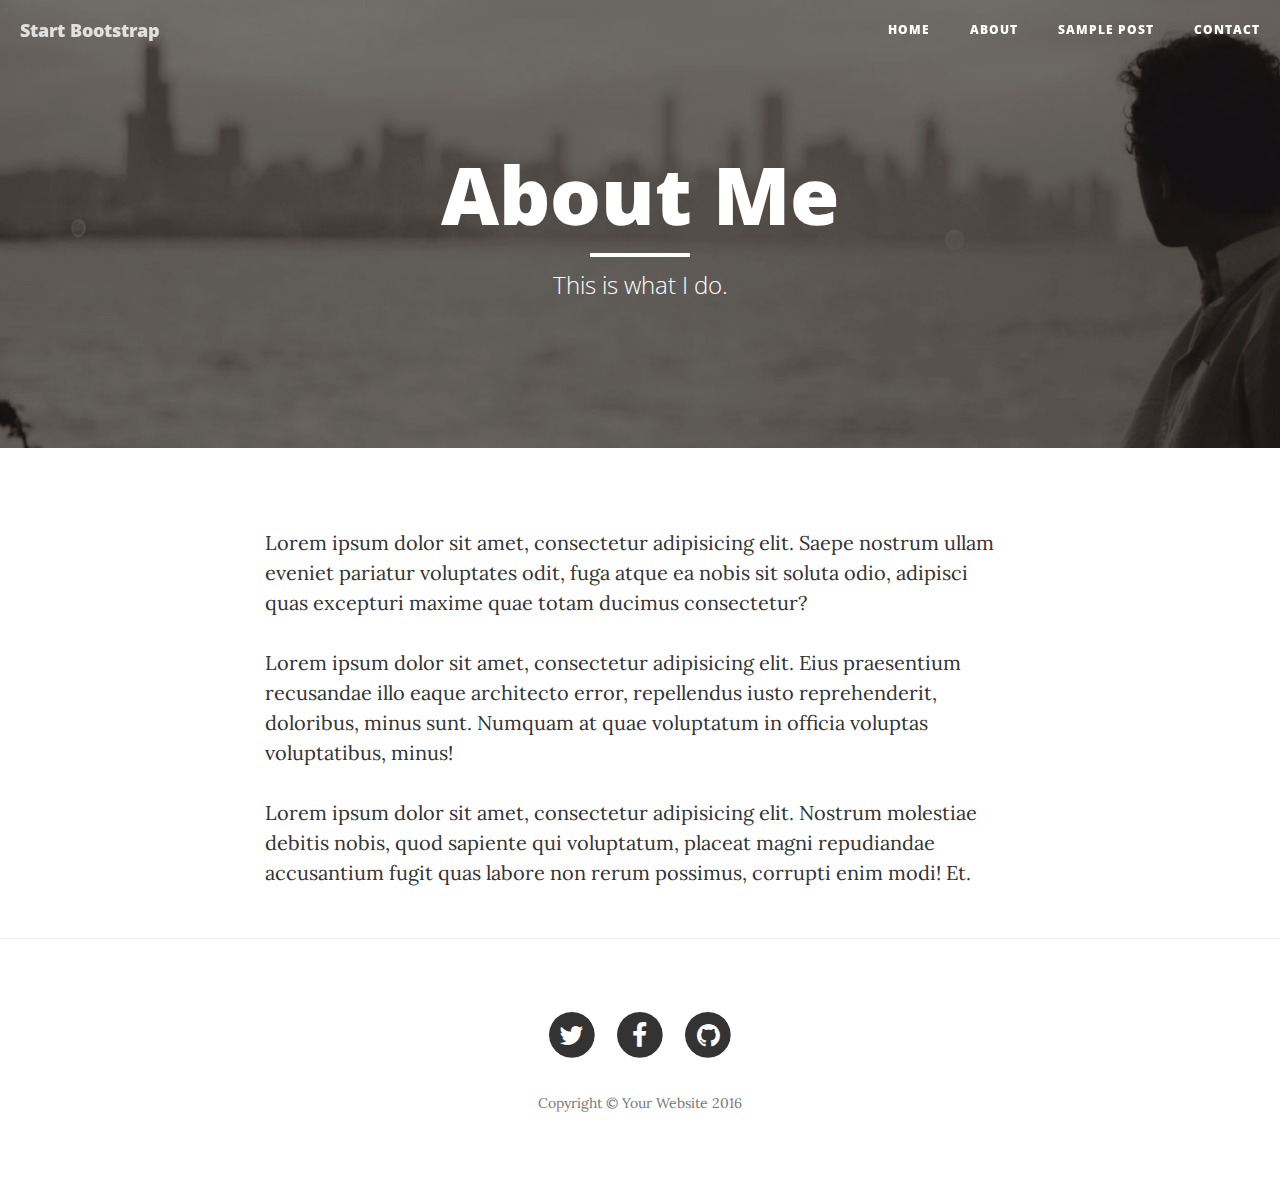
==== templates/about.html @ 61b8e0e1 "Project Start" ====
<!DOCTYPE html>
<html lang="en">

<head>

    <meta charset="utf-8">
    <meta http-equiv="X-UA-Compatible" content="IE=edge">
    <meta name="viewport" content="width=device-width, initial-scale=1">
    <meta name="description" content="">
    <meta name="author" content="">

    <title>Clean Blog - About</title>

    <!-- Bootstrap Core CSS -->
    <link href="vendor/bootstrap/css/bootstrap.min.css" rel="stylesheet">

    <!-- Theme CSS -->
    <link href="css/clean-blog.min.css" rel="stylesheet">

    <!-- Custom Fonts -->
    <link href="vendor/font-awesome/css/font-awesome.min.css" rel="stylesheet" type="text/css">
    <link href='http://fonts.googleapis.com/css?family=Lora:400,700,400italic,700italic' rel='stylesheet' type='text/css'>
    <link href='http://fonts.googleapis.com/css?family=Open+Sans:300italic,400italic,600italic,700italic,800italic,400,300,600,700,800' rel='stylesheet' type='text/css'>

    <!-- HTML5 Shim and Respond.js IE8 support of HTML5 elements and media queries -->
    <!-- WARNING: Respond.js doesn't work if you view the page via file:// -->
    <!--[if lt IE 9]>
        <script src="https://oss.maxcdn.com/libs/html5shiv/3.7.0/html5shiv.js"></script>
        <script src="https://oss.maxcdn.com/libs/respond.js/1.4.2/respond.min.js"></script>
    <![endif]-->

</head>

<body>

    <!-- Navigation -->
    <nav class="navbar navbar-default navbar-custom navbar-fixed-top">
        <div class="container-fluid">
            <!-- Brand and toggle get grouped for better mobile display -->
            <div class="navbar-header page-scroll">
                <button type="button" class="navbar-toggle" data-toggle="collapse" data-target="#bs-example-navbar-collapse-1">
                    <span class="sr-only">Toggle navigation</span>
                    Menu <i class="fa fa-bars"></i>
                </button>
                <a class="navbar-brand" href="index.html">Start Bootstrap</a>
            </div>

            <!-- Collect the nav links, forms, and other content for toggling -->
            <div class="collapse navbar-collapse" id="bs-example-navbar-collapse-1">
                <ul class="nav navbar-nav navbar-right">
                    <li>
                        <a href="index.html">Home</a>
                    </li>
                    <li>
                        <a href="about.html">About</a>
                    </li>
                    <li>
                        <a href="post.html">Sample Post</a>
                    </li>
                    <li>
                        <a href="contact.html">Contact</a>
                    </li>
                </ul>
            </div>
            <!-- /.navbar-collapse -->
        </div>
        <!-- /.container -->
    </nav>

    <!-- Page Header -->
    <!-- Set your background image for this header on the line below. -->
    <header class="intro-header" style="background-image: url('img/about-bg.jpg')">
        <div class="container">
            <div class="row">
                <div class="col-lg-8 col-lg-offset-2 col-md-10 col-md-offset-1">
                    <div class="page-heading">
                        <h1>About Me</h1>
                        <hr class="small">
                        <span class="subheading">This is what I do.</span>
                    </div>
                </div>
            </div>
        </div>
    </header>

    <!-- Main Content -->
    <div class="container">
        <div class="row">
            <div class="col-lg-8 col-lg-offset-2 col-md-10 col-md-offset-1">
                <p>Lorem ipsum dolor sit amet, consectetur adipisicing elit. Saepe nostrum ullam eveniet pariatur voluptates odit, fuga atque ea nobis sit soluta odio, adipisci quas excepturi maxime quae totam ducimus consectetur?</p>
                <p>Lorem ipsum dolor sit amet, consectetur adipisicing elit. Eius praesentium recusandae illo eaque architecto error, repellendus iusto reprehenderit, doloribus, minus sunt. Numquam at quae voluptatum in officia voluptas voluptatibus, minus!</p>
                <p>Lorem ipsum dolor sit amet, consectetur adipisicing elit. Nostrum molestiae debitis nobis, quod sapiente qui voluptatum, placeat magni repudiandae accusantium fugit quas labore non rerum possimus, corrupti enim modi! Et.</p>
            </div>
        </div>
    </div>

    <hr>

    <!-- Footer -->
    <footer>
        <div class="container">
            <div class="row">
                <div class="col-lg-8 col-lg-offset-2 col-md-10 col-md-offset-1">
                    <ul class="list-inline text-center">
                        <li>
                            <a href="#">
                                <span class="fa-stack fa-lg">
                                    <i class="fa fa-circle fa-stack-2x"></i>
                                    <i class="fa fa-twitter fa-stack-1x fa-inverse"></i>
                                </span>
                            </a>
                        </li>
                        <li>
                            <a href="#">
                                <span class="fa-stack fa-lg">
                                    <i class="fa fa-circle fa-stack-2x"></i>
                                    <i class="fa fa-facebook fa-stack-1x fa-inverse"></i>
                                </span>
                            </a>
                        </li>
                        <li>
                            <a href="#">
                                <span class="fa-stack fa-lg">
                                    <i class="fa fa-circle fa-stack-2x"></i>
                                    <i class="fa fa-github fa-stack-1x fa-inverse"></i>
                                </span>
                            </a>
                        </li>
                    </ul>
                    <p class="copyright text-muted">Copyright &copy; Your Website 2016</p>
                </div>
            </div>
        </div>
    </footer>

    <!-- jQuery -->
    <script src="vendor/jquery/jquery.min.js"></script>

    <!-- Bootstrap Core JavaScript -->
    <script src="vendor/bootstrap/js/bootstrap.min.js"></script>

    <!-- Contact Form JavaScript -->
    <script src="js/jqBootstrapValidation.js"></script>
    <script src="js/contact_me.js"></script>

    <!-- Theme JavaScript -->
    <script src="js/clean-blog.min.js"></script>

</body>

</html>
---- templates/css/clean-blog.min.css ----
/*!
 * Start Bootstrap - Clean Blog v1.1.0 (http://startbootstrap.com/template-overviews/clean-blog)
 * Copyright 2013-2016 Start Bootstrap
 * Licensed under MIT (https://github.com/BlackrockDigital/startbootstrap/blob/gh-pages/LICENSE)
 */a,body{color:#333}.navbar-custom .nav li a,.navbar-custom .navbar-brand,h1,h2,h3,h4,h5,h6{font-weight:800}.caption,.intro-header .page-heading,.intro-header .site-heading,footer .copyright{text-align:center}body{font-family:Lora,'Times New Roman',serif;font-size:20px;-webkit-tap-highlight-color:#0085A1}.intro-header .page-heading .subheading,.intro-header .post-heading .subheading,.intro-header .site-heading .subheading,.navbar-custom,h1,h2,h3,h4,h5,h6{font-family:'Open Sans','Helvetica Neue',Helvetica,Arial,sans-serif}p{line-height:1.5;margin:30px 0}p a{text-decoration:underline}a:focus,a:hover{color:#0085A1}a img:focus,a img:hover{cursor:zoom-in}blockquote{color:#777;font-style:italic}hr.small{max-width:100px;margin:15px auto;border-width:4px;border-color:#fff}.navbar-custom{position:absolute;top:0;left:0;width:100%;z-index:3}.navbar-custom .navbar-header .navbar-toggle{color:#777;font-weight:800;text-transform:uppercase;font-size:12px}.navbar-custom .nav li a{text-transform:uppercase;font-size:12px;letter-spacing:1px}@media only screen and (min-width:768px){.navbar-custom{background:0 0;border-bottom:1px solid transparent}.navbar-custom .navbar-brand{color:#fff;padding:20px}.navbar-custom .navbar-brand:focus,.navbar-custom .navbar-brand:hover{color:rgba(255,255,255,.8)}.navbar-custom .nav li a{color:#fff;padding:20px}.navbar-custom .nav li a:focus,.navbar-custom .nav li a:hover{color:rgba(255,255,255,.8)}}@media only screen and (min-width:1170px){.navbar-custom{-webkit-transition:background-color .3s;-moz-transition:background-color .3s;transition:background-color .3s;-webkit-transform:translate3d(0,0,0);-moz-transform:translate3d(0,0,0);-ms-transform:translate3d(0,0,0);-o-transform:translate3d(0,0,0);transform:translate3d(0,0,0);-webkit-backface-visibility:hidden;backface-visibility:hidden}.navbar-custom.is-fixed{position:fixed;top:-61px;background-color:rgba(255,255,255,.9);border-bottom:1px solid #f2f2f2;-webkit-transition:-webkit-transform .3s;-moz-transition:-moz-transform .3s;transition:transform .3s}.navbar-custom.is-fixed .navbar-brand{color:#333}.navbar-custom.is-fixed .navbar-brand:focus,.navbar-custom.is-fixed .navbar-brand:hover{color:#0085A1}.navbar-custom.is-fixed .nav li a{color:#333}.navbar-custom.is-fixed .nav li a:focus,.navbar-custom.is-fixed .nav li a:hover{color:#0085A1}.navbar-custom.is-visible{-webkit-transform:translate3d(0,100%,0);-moz-transform:translate3d(0,100%,0);-ms-transform:translate3d(0,100%,0);-o-transform:translate3d(0,100%,0);transform:translate3d(0,100%,0)}}.intro-header{background:center center no-repeat;-webkit-background-size:cover;-moz-background-size:cover;background-size:cover;-o-background-size:cover;margin-bottom:50px}.intro-header .page-heading,.intro-header .post-heading,.intro-header .site-heading{padding:100px 0 50px;color:#fff}.intro-header .page-heading h1,.intro-header .site-heading h1{margin-top:0;font-size:50px}.intro-header .page-heading .subheading,.intro-header .site-heading .subheading{font-size:24px;line-height:1.1;display:block;font-weight:300;margin:10px 0 0}@media only screen and (min-width:768px){.intro-header .page-heading,.intro-header .post-heading,.intro-header .site-heading{padding:150px 0}.intro-header .page-heading h1,.intro-header .site-heading h1{font-size:80px}}.intro-header .post-heading h1{font-size:35px}.intro-header .post-heading .meta,.intro-header .post-heading .subheading{line-height:1.1;display:block}.intro-header .post-heading .subheading{font-size:24px;margin:10px 0 30px;font-weight:600}.intro-header .post-heading .meta{font-family:Lora,'Times New Roman',serif;font-style:italic;font-weight:300;font-size:20px}.intro-header .post-heading .meta a{color:#fff}@media only screen and (min-width:768px){.intro-header .post-heading h1{font-size:55px}.intro-header .post-heading .subheading{font-size:30px}}.post-preview>a{color:#333}.post-preview>a:focus,.post-preview>a:hover{text-decoration:none;color:#0085A1}.post-preview>a>.post-title{font-size:30px;margin-top:30px;margin-bottom:10px}.post-preview>a>.post-subtitle{margin:0 0 10px;font-weight:300}.post-preview>.post-meta{color:#777;font-size:18px;font-style:italic;margin-top:0}.post-preview>.post-meta>a{text-decoration:none;color:#333}.post-preview>.post-meta>a:focus,.post-preview>.post-meta>a:hover{color:#0085A1;text-decoration:underline}@media only screen and (min-width:768px){.post-preview>a>.post-title{font-size:36px}}.section-heading{font-size:36px;margin-top:60px;font-weight:700}.btn,.pager li>a,.pager li>span{font-family:'Open Sans','Helvetica Neue',Helvetica,Arial,sans-serif;text-transform:uppercase;font-weight:800;letter-spacing:1px}.caption{font-size:14px;padding:10px;font-style:italic;margin:0;display:block;border-bottom-right-radius:5px;border-bottom-left-radius:5px}footer{padding:50px 0 65px}footer .list-inline{margin:0;padding:0}footer .copyright{font-size:14px;margin-bottom:0}.floating-label-form-group{font-size:14px;position:relative;margin-bottom:0;padding-bottom:.5em;border-bottom:1px solid #eee}.floating-label-form-group input,.floating-label-form-group textarea{z-index:1;position:relative;padding-right:0;padding-left:0;border:none;border-radius:0;font-size:1.5em;background:0 0;box-shadow:none!important;resize:none}.floating-label-form-group label{display:block;z-index:0;position:relative;top:2em;margin:0;font-size:.85em;line-height:1.764705882em;vertical-align:middle;vertical-align:baseline;opacity:0;-webkit-transition:top .3s ease,opacity .3s ease;-moz-transition:top .3s ease,opacity .3s ease;-ms-transition:top .3s ease,opacity .3s ease;transition:top .3s ease,opacity .3s ease}.floating-label-form-group::not(:first-child){padding-left:14px;border-left:1px solid #eee}.floating-label-form-group-with-value label{top:0;opacity:1}.floating-label-form-group-with-focus label{color:#0085A1}form .row:first-child .floating-label-form-group{border-top:1px solid #eee}.btn{font-size:14px;border-radius:0;padding:15px 25px}.btn-lg{font-size:16px;padding:25px 35px}.btn-default:focus,.btn-default:hover{background-color:#0085A1;border:1px solid #0085A1;color:#fff}.pager{margin:20px 0 0}.pager li>a,.pager li>span{font-size:14px;padding:15px 25px;background-color:#fff;border-radius:0}.pager li>a:focus,.pager li>a:hover{color:#fff;background-color:#0085A1;border:1px solid #0085A1}.pager .disabled>a,.pager .disabled>a:focus,.pager .disabled>a:hover,.pager .disabled>span{color:#777;background-color:#333;cursor:not-allowed}::-moz-selection{color:#fff;text-shadow:none;background:#0085A1}::selection{color:#fff;text-shadow:none;background:#0085A1}img::selection{color:#fff;background:0 0}img::-moz-selection{color:#fff;background:0 0}
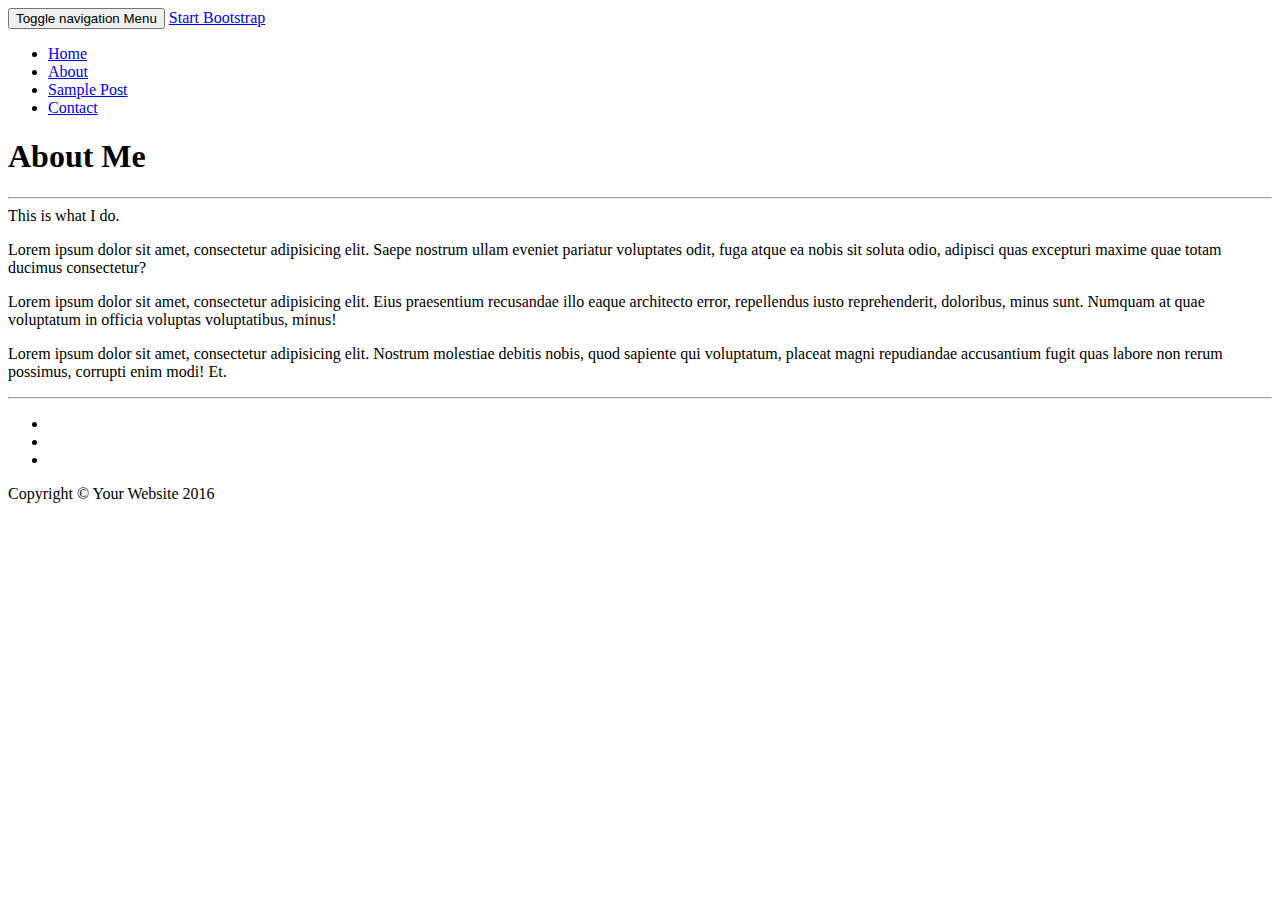
==== commit 1a0b3962: "detail 1" ====
--- a/templates/about.html
+++ b/templates/about.html
@@ -55,7 +55,7 @@
                         <a href="about.html">About</a>
                     </li>
                     <li>
-                        <a href="post.html">Sample Post</a>
+                        <a href="detail.html">Sample Post</a>
                     </li>
                     <li>
                         <a href="contact.html">Contact</a>
